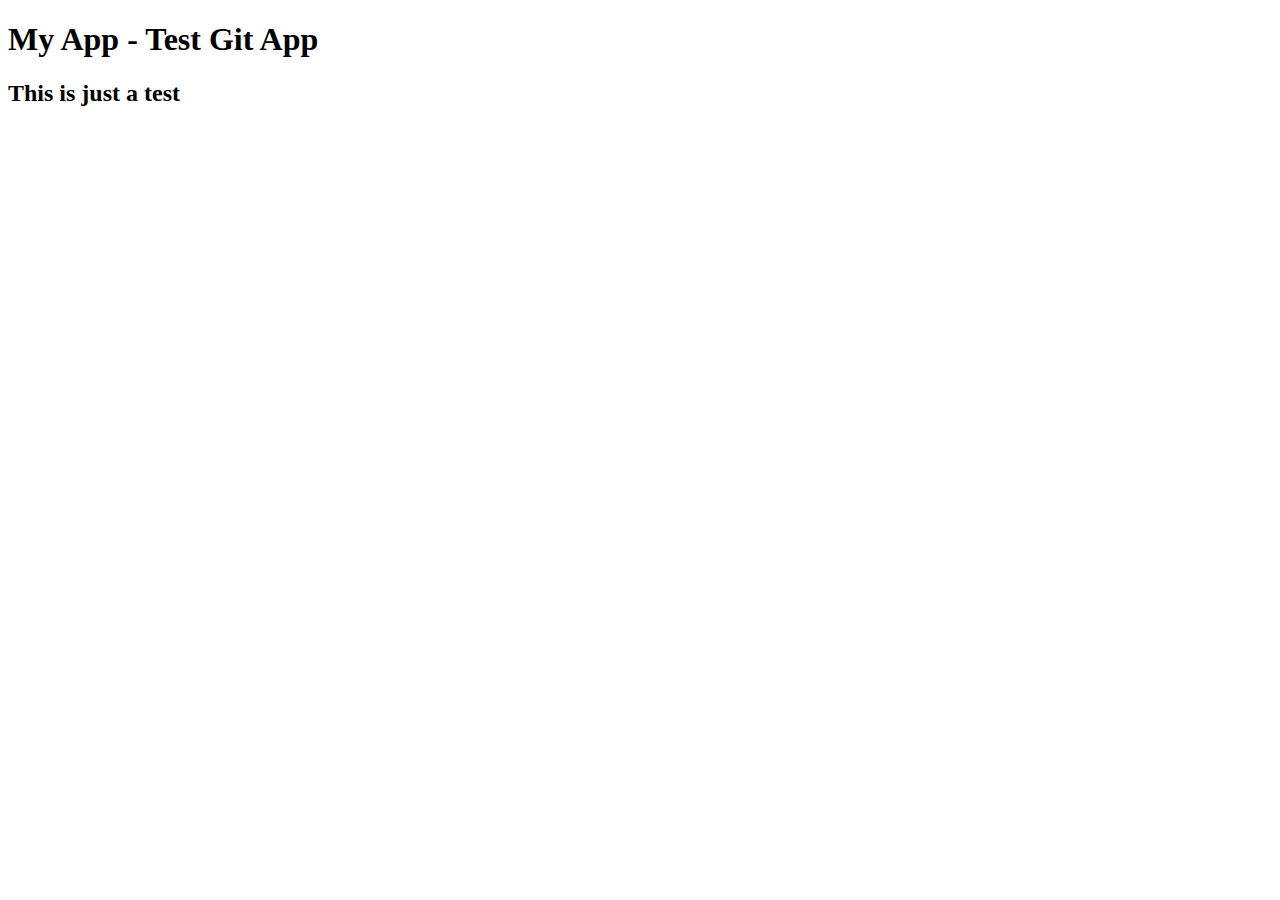
==== index.html @ 943be857 "First commit - my test git project" ====
<!doctype html>
<html lang="en">
<head>
  <meta charset="utf-8">
  <title>AngularFirstProject</title>
  <base href="/">
  <meta name="viewport" content="width=device-width, initial-scale=1">
  <!-- <link rel="icon" type="image/x-icon" href="favicon.ico"> -->
</head>
<body>
  <app-root></app-root>
  <div>
	<h1>My App - Test Git App</h1>
	<h2>This is just a test</h2>
  </div>
</body>
</html>
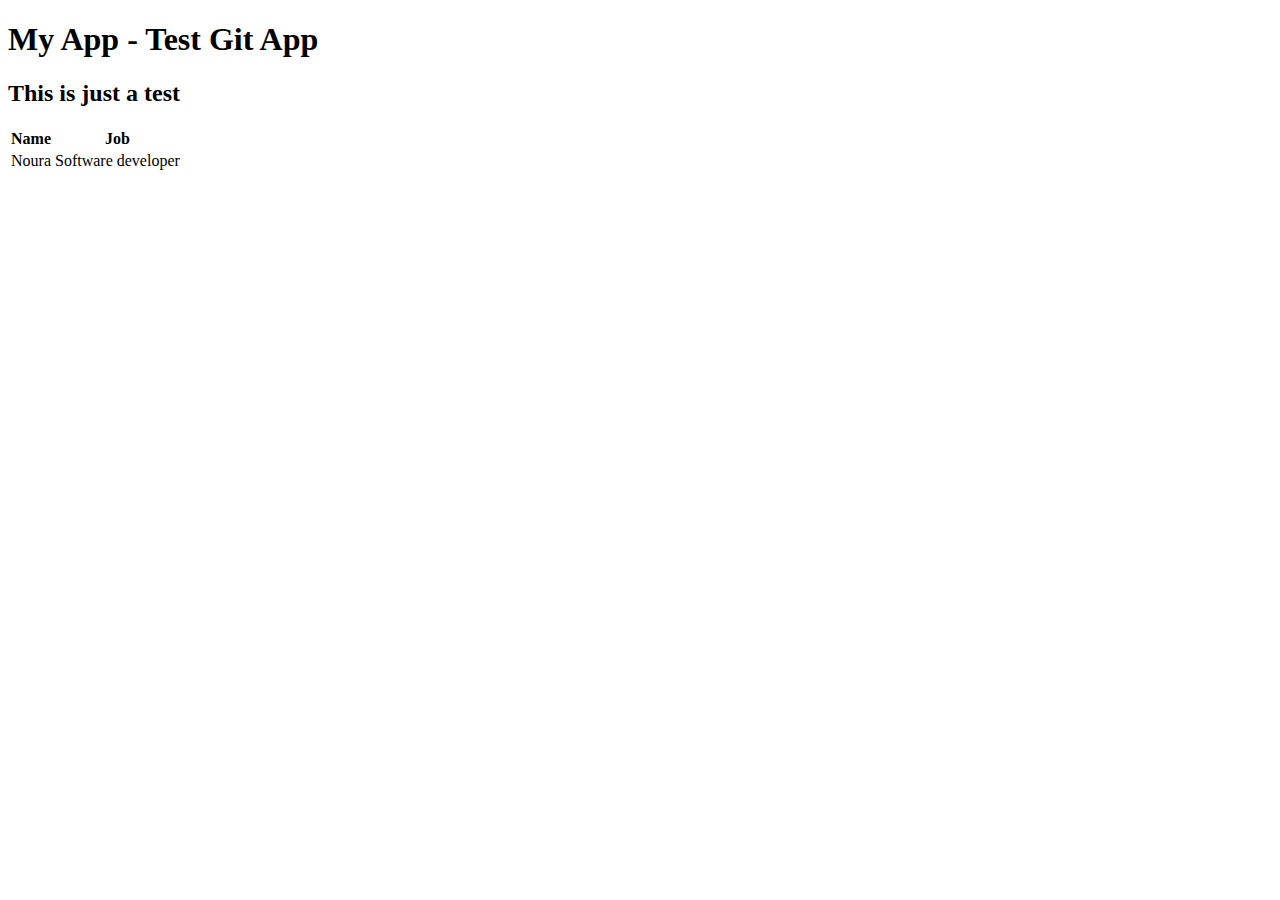
==== commit e8ab979b: "Added Table" ====
--- a/index.html
+++ b/index.html
@@ -10,8 +10,20 @@
 <body>
   <app-root></app-root>
   <div>
-	<h1>My App - Test Git App</h1>
-	<h2>This is just a test</h2>
+    <h1>My App - Test Git App</h1>
+    <h2>This is just a test</h2>
+    <table>
+      <thead>
+        <th>Name</th>
+        <th>Job</th>
+      </thead>
+      <tbody>
+        <tr>
+          <td>Noura</td>
+          <td>Software developer</td>
+        </tr>
+      </tbody>
+    </table>
   </div>
 </body>
 </html>
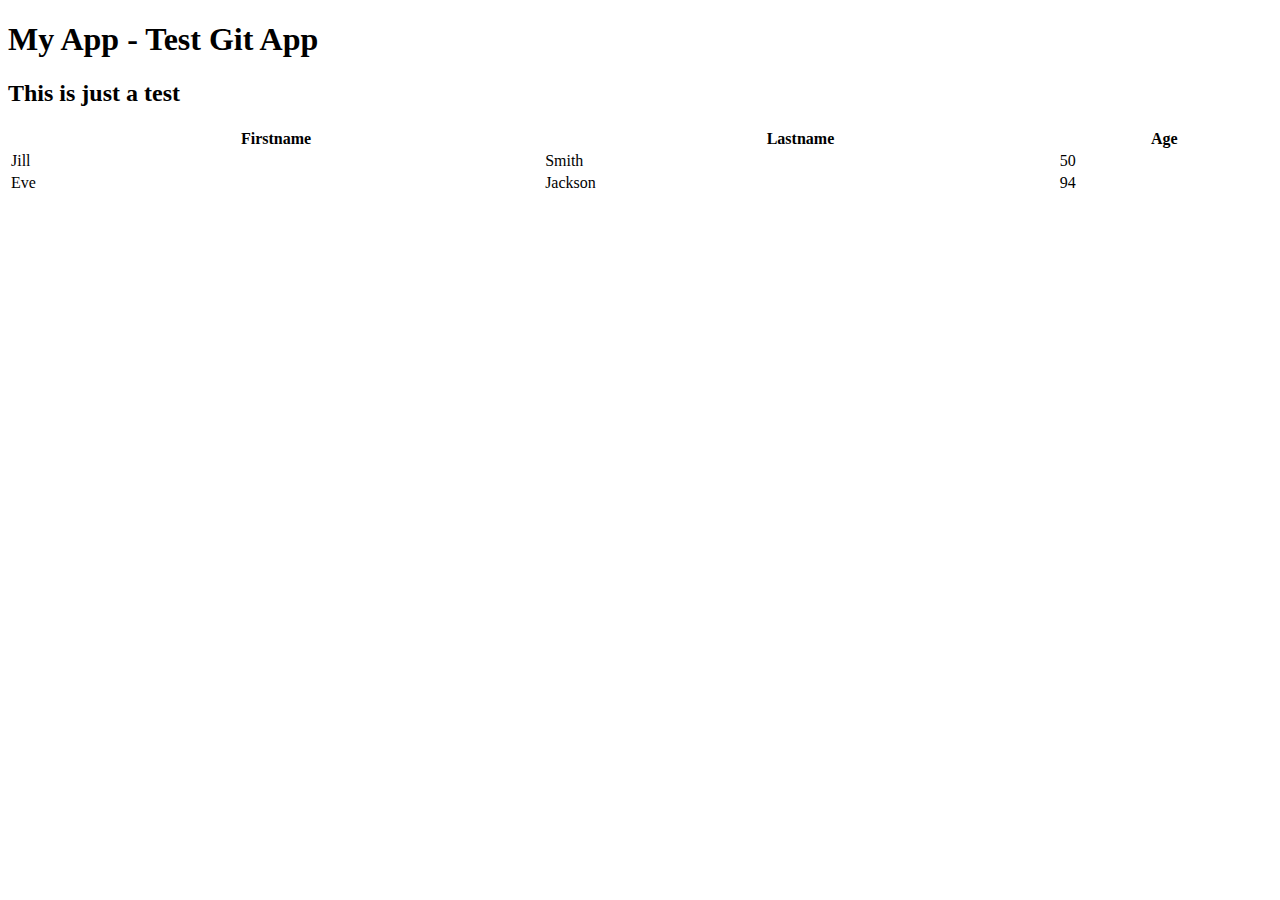
==== commit 955e7b5a: "Added Table - master" ====
--- a/index.html
+++ b/index.html
@@ -10,20 +10,25 @@
 <body>
   <app-root></app-root>
   <div>
-    <h1>My App - Test Git App</h1>
-    <h2>This is just a test</h2>
-    <table>
-      <thead>
-        <th>Name</th>
-        <th>Job</th>
-      </thead>
-      <tbody>
-        <tr>
-          <td>Noura</td>
-          <td>Software developer</td>
-        </tr>
-      </tbody>
-    </table>
+	<h1>My App - Test Git App</h1>
+  <h2>This is just a test</h2>
+  <table style="width:100%">
+    <tr>
+      <th>Firstname</th>
+      <th>Lastname</th>
+      <th>Age</th>
+    </tr>
+    <tr>
+      <td>Jill</td>
+      <td>Smith</td>
+      <td>50</td>
+    </tr>
+    <tr>
+      <td>Eve</td>
+      <td>Jackson</td>
+      <td>94</td>
+    </tr>
+  </table>
   </div>
 </body>
 </html>
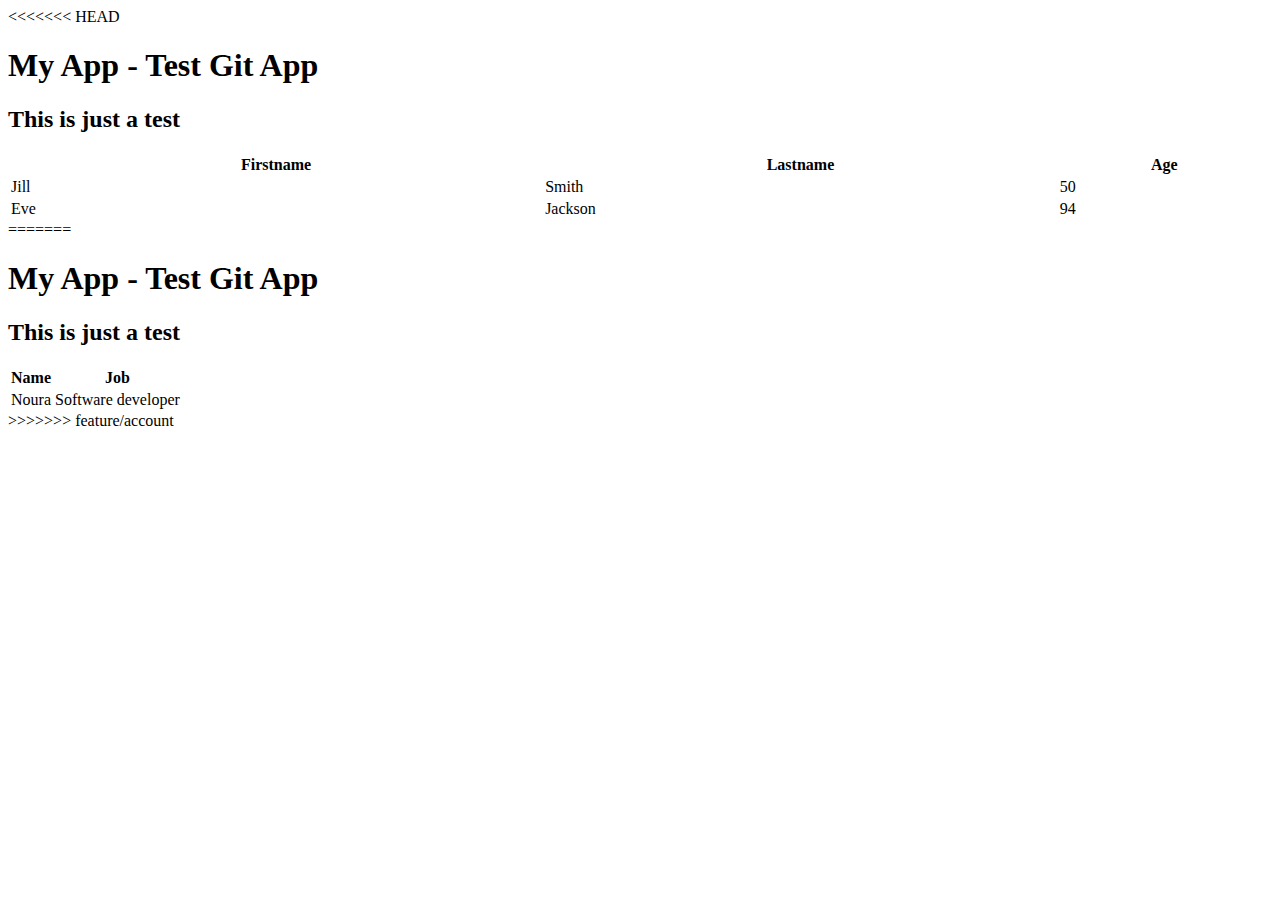
==== commit 58cb191a: "Solved conflict" ====
--- a/index.html
+++ b/index.html
@@ -10,6 +10,7 @@
 <body>
   <app-root></app-root>
   <div>
+<<<<<<< HEAD
 	<h1>My App - Test Git App</h1>
   <h2>This is just a test</h2>
   <table style="width:100%">
@@ -29,6 +30,22 @@
       <td>94</td>
     </tr>
   </table>
+=======
+    <h1>My App - Test Git App</h1>
+    <h2>This is just a test</h2>
+    <table>
+      <thead>
+        <th>Name</th>
+        <th>Job</th>
+      </thead>
+      <tbody>
+        <tr>
+          <td>Noura</td>
+          <td>Software developer</td>
+        </tr>
+      </tbody>
+    </table>
+>>>>>>> feature/account
   </div>
 </body>
 </html>
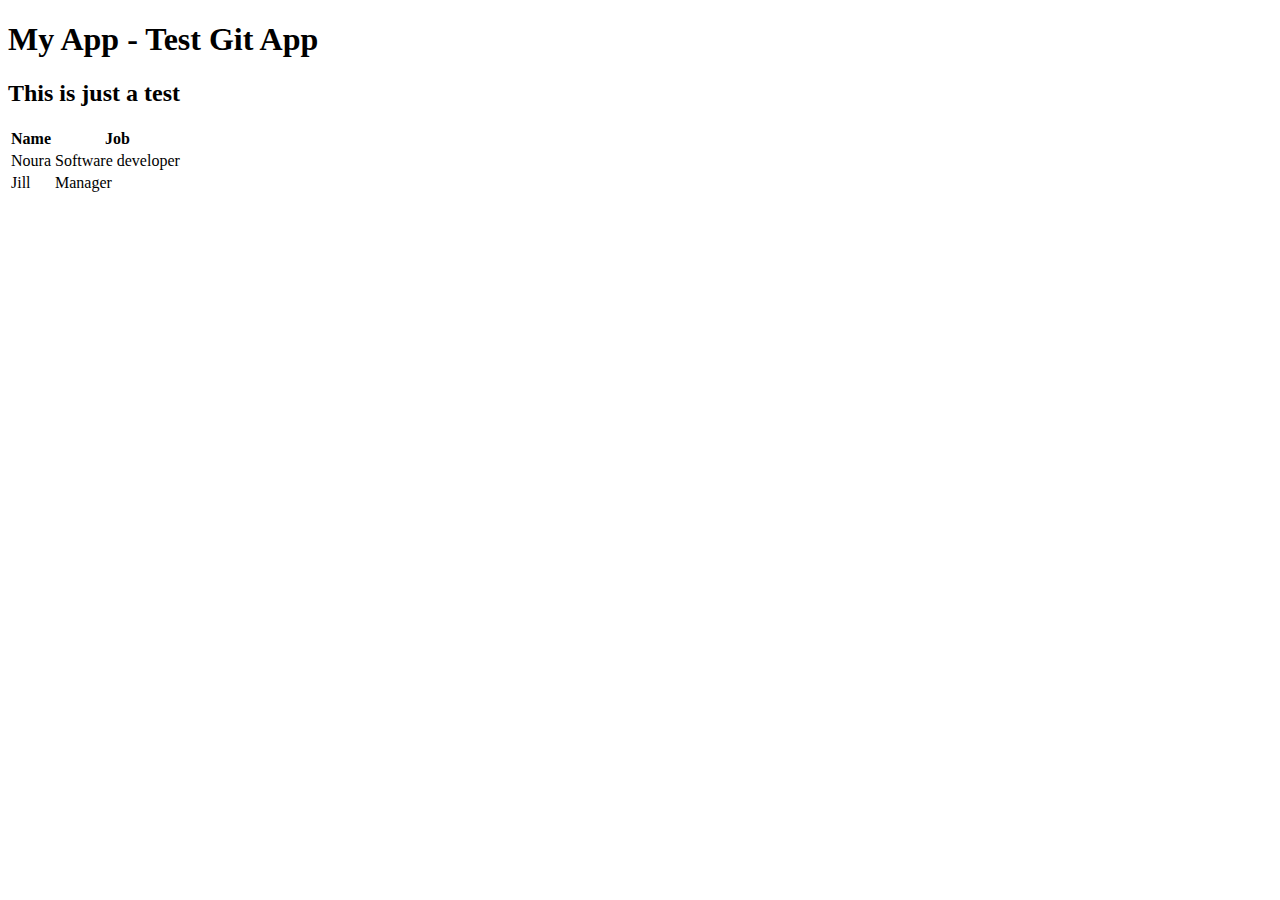
==== commit 51d80616: "merge branch with master" ====
--- a/index.html
+++ b/index.html
@@ -10,27 +10,6 @@
 <body>
   <app-root></app-root>
   <div>
-<<<<<<< HEAD
-	<h1>My App - Test Git App</h1>
-  <h2>This is just a test</h2>
-  <table style="width:100%">
-    <tr>
-      <th>Firstname</th>
-      <th>Lastname</th>
-      <th>Age</th>
-    </tr>
-    <tr>
-      <td>Jill</td>
-      <td>Smith</td>
-      <td>50</td>
-    </tr>
-    <tr>
-      <td>Eve</td>
-      <td>Jackson</td>
-      <td>94</td>
-    </tr>
-  </table>
-=======
     <h1>My App - Test Git App</h1>
     <h2>This is just a test</h2>
     <table>
@@ -43,9 +22,12 @@
           <td>Noura</td>
           <td>Software developer</td>
         </tr>
+        <tr>
+          <td>Jill</td>
+          <td>Manager</td>
+        </tr>
       </tbody>
     </table>
->>>>>>> feature/account
   </div>
 </body>
 </html>
